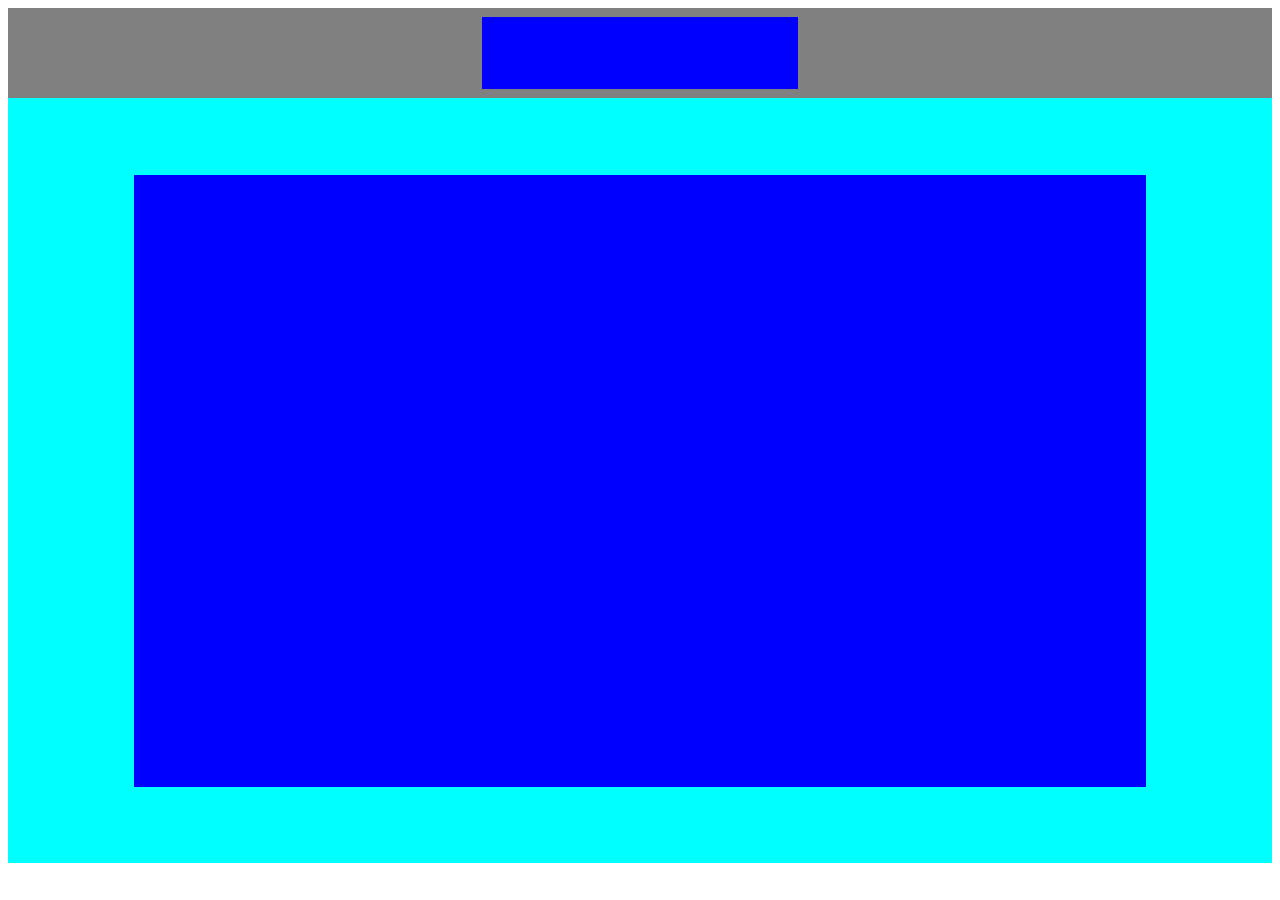
==== workshop/exercise-2.4/index.html @ 75fb2f10 "2.4 containers setup" ====
<!DOCTYPE html>
<html>
  <head>
    <title>Exercise 2.4</title>
    <style>
      .main, .timer-section, .game-section {
        display: flex;
        justify-content: center;
        align-items: center;
      }
      .main {
        flex-direction: column;
      }

      .timer-section {
        width: 100%;
        height: 10vh;
        background-color: grey;
      }
      .timer {
        width: 25%;
        height: 80%;
        background-color: blue;
      }

      .game-section {
        width: 100%;
        height: 85vh;
        background-color: aqua;
      }
      .game {
        width: 80%;
        height: 80%;
        background-color: blue;
      }
    </style>
  </head>
  <body>
    <div class="main" id="main">
      <div class="timer-section">
        <div class="timer"></div>
      </div>
      <div class="game-section">
        <div class="game"></div>
      </div>
    </div>
    <script src="app.js"></script>
  </body>
</html>
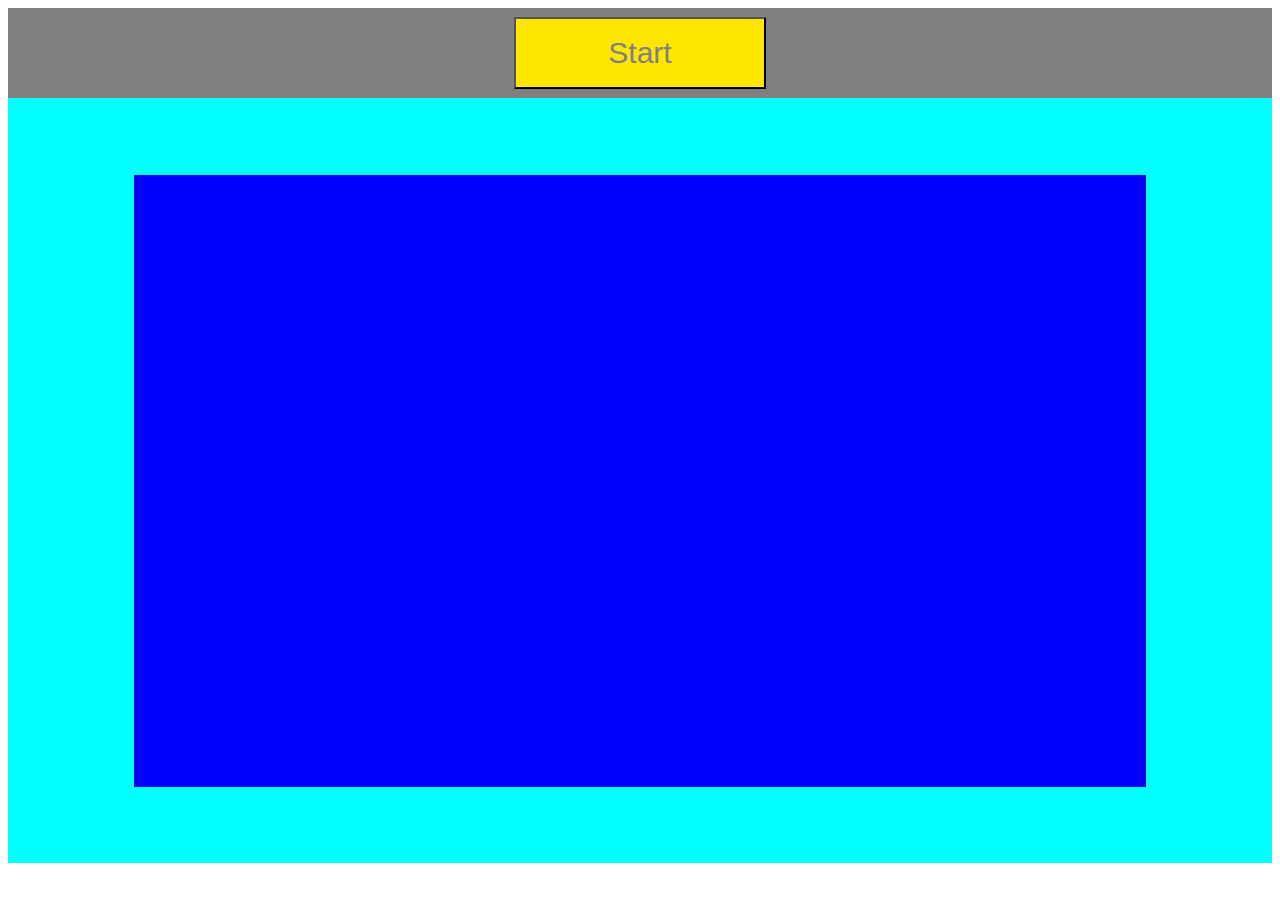
==== commit 54cafa78: "E2.4 added start button" ====
--- a/workshop/exercise-2.4/index.html
+++ b/workshop/exercise-2.4/index.html
@@ -3,7 +3,8 @@
   <head>
     <title>Exercise 2.4</title>
     <style>
-      .main, .timer-section, .game-section {
+      .main, .timer-section, .game-section,
+      .timer {
         display: flex;
         justify-content: center;
         align-items: center;
@@ -18,9 +19,15 @@
         background-color: grey;
       }
       .timer {
-        width: 25%;
+        width: 20%;
         height: 80%;
-        background-color: blue;
+      }
+      .start{
+        height: 100%;
+        width: 100%;
+        background-color: rgb(255, 230, 0);
+        color: gray;
+        font-size: 30px;
       }
 
       .game-section {
@@ -33,12 +40,15 @@
         height: 80%;
         background-color: blue;
       }
+
     </style>
   </head>
   <body>
     <div class="main" id="main">
       <div class="timer-section">
-        <div class="timer"></div>
+        <div class="timer">
+          <button class="start">Start</button>
+        </div>
       </div>
       <div class="game-section">
         <div class="game"></div>
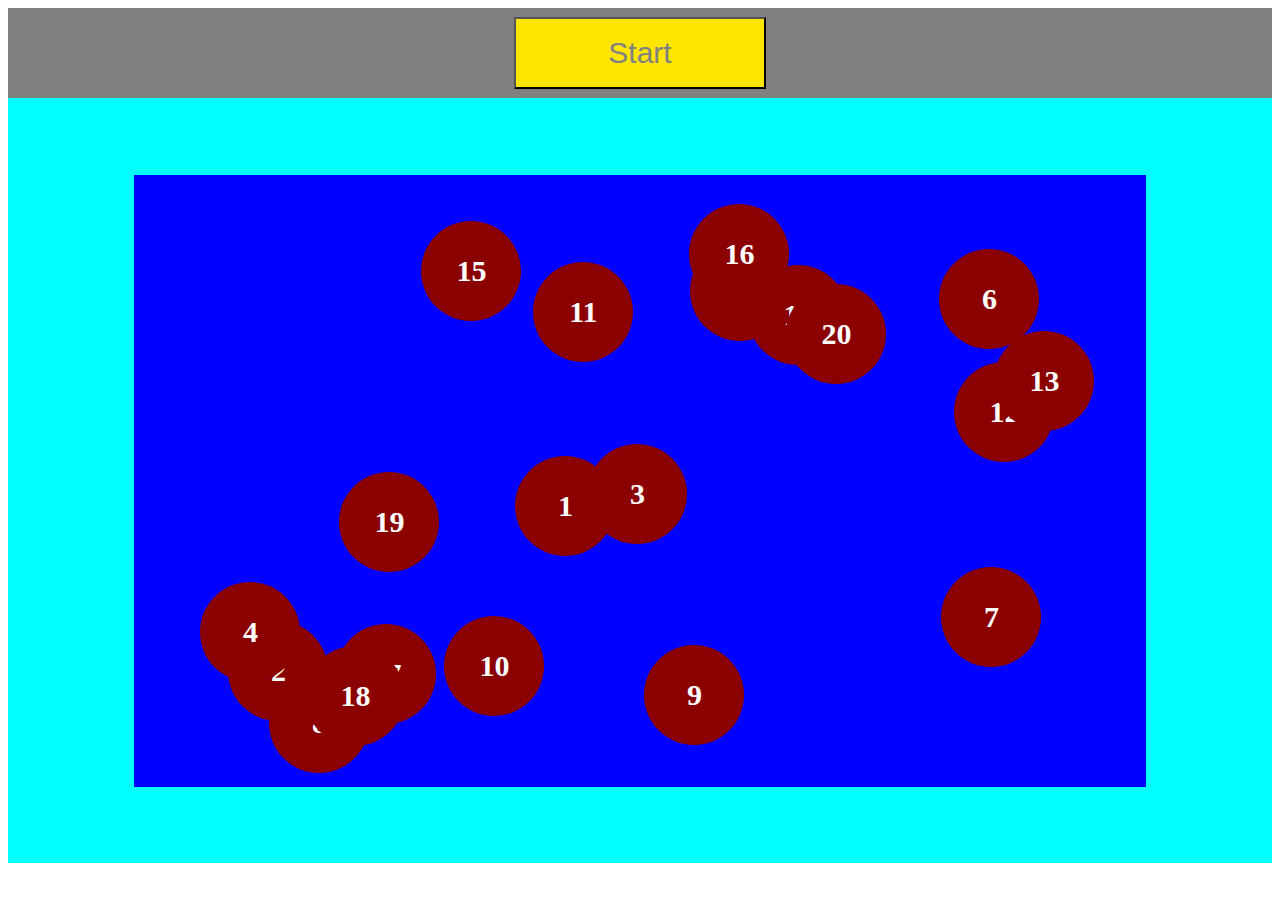
==== commit 18c06b1c: "E2.4 tokens appear within container" ====
--- a/workshop/exercise-2.4/index.html
+++ b/workshop/exercise-2.4/index.html
@@ -39,6 +39,7 @@
         width: 80%;
         height: 80%;
         background-color: blue;
+        position: relative;
       }
 
     </style>
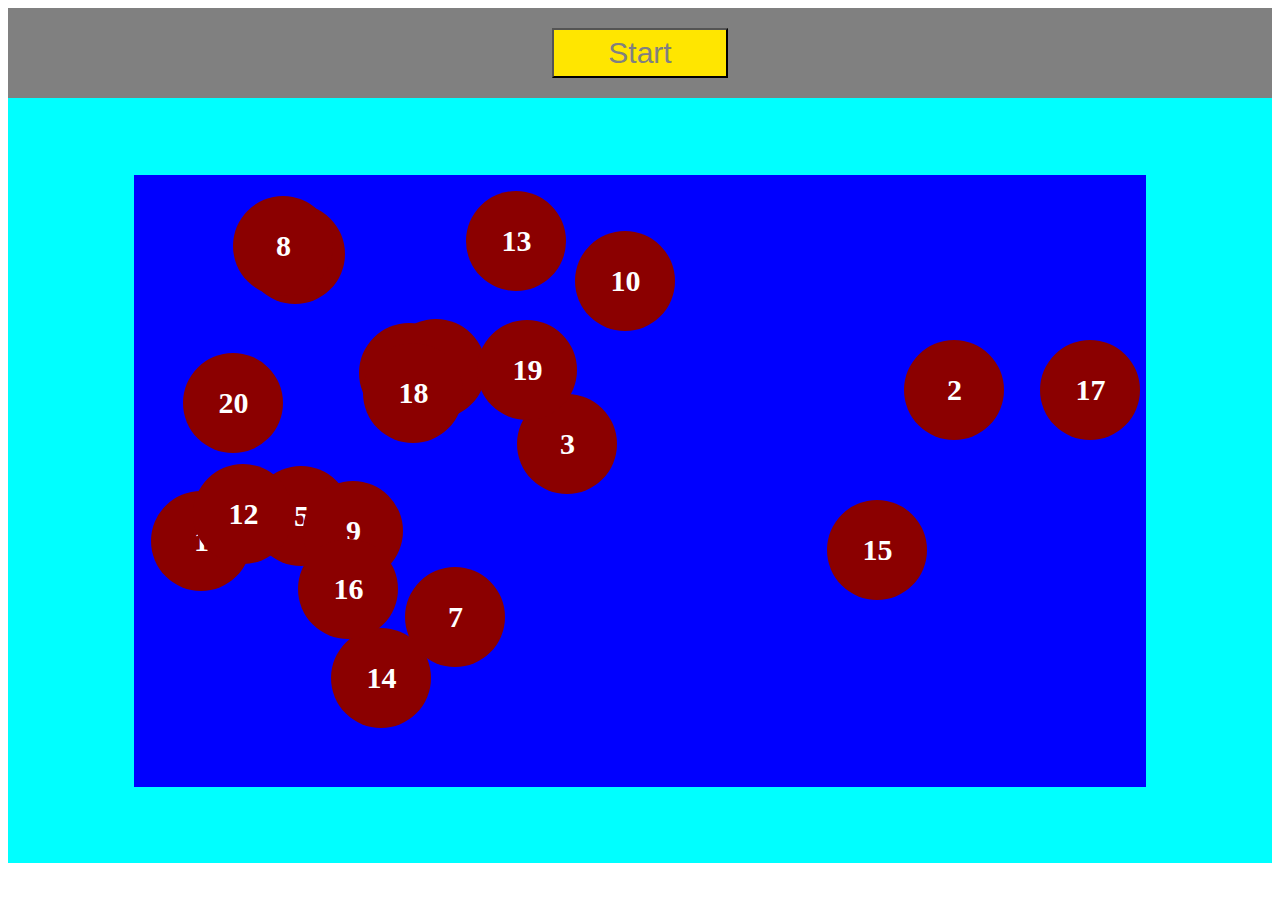
==== commit c50542c3: "E2.4 added disappear effect to start button" ====
--- a/workshop/exercise-2.4/index.html
+++ b/workshop/exercise-2.4/index.html
@@ -3,6 +3,11 @@
   <head>
     <title>Exercise 2.4</title>
     <style>
+      :root {
+        --button-color: rgb(255, 230, 0);
+        --time-section-bg-color: gray;
+      }
+
       .main, .timer-section, .game-section,
       .timer {
         display: flex;
@@ -16,18 +21,30 @@
       .timer-section {
         width: 100%;
         height: 10vh;
-        background-color: grey;
+        background-color: var(--time-section-bg-color);
       }
       .timer {
         width: 20%;
         height: 80%;
       }
       .start{
-        height: 100%;
-        width: 100%;
-        background-color: rgb(255, 230, 0);
-        color: gray;
+        height: 70%;
+        width: 70%;
+        background-color: var(--button-color);
+        color: var(--time-section-bg-color);
         font-size: 30px;
+        visibility: visible;
+        transition: height 0.3s, width 0.3s, visibility 0.3s ease-out;
+      }
+      .start:hover {
+        border: 3px solid var(--button-color);
+        background-color: var(--time-section-bg-color);
+        color: white;
+        cursor: pointer;
+      }
+      .start:focus {
+        /* for accessibility */
+        outline: 1px solid var(--button-color);
       }
 
       .game-section {
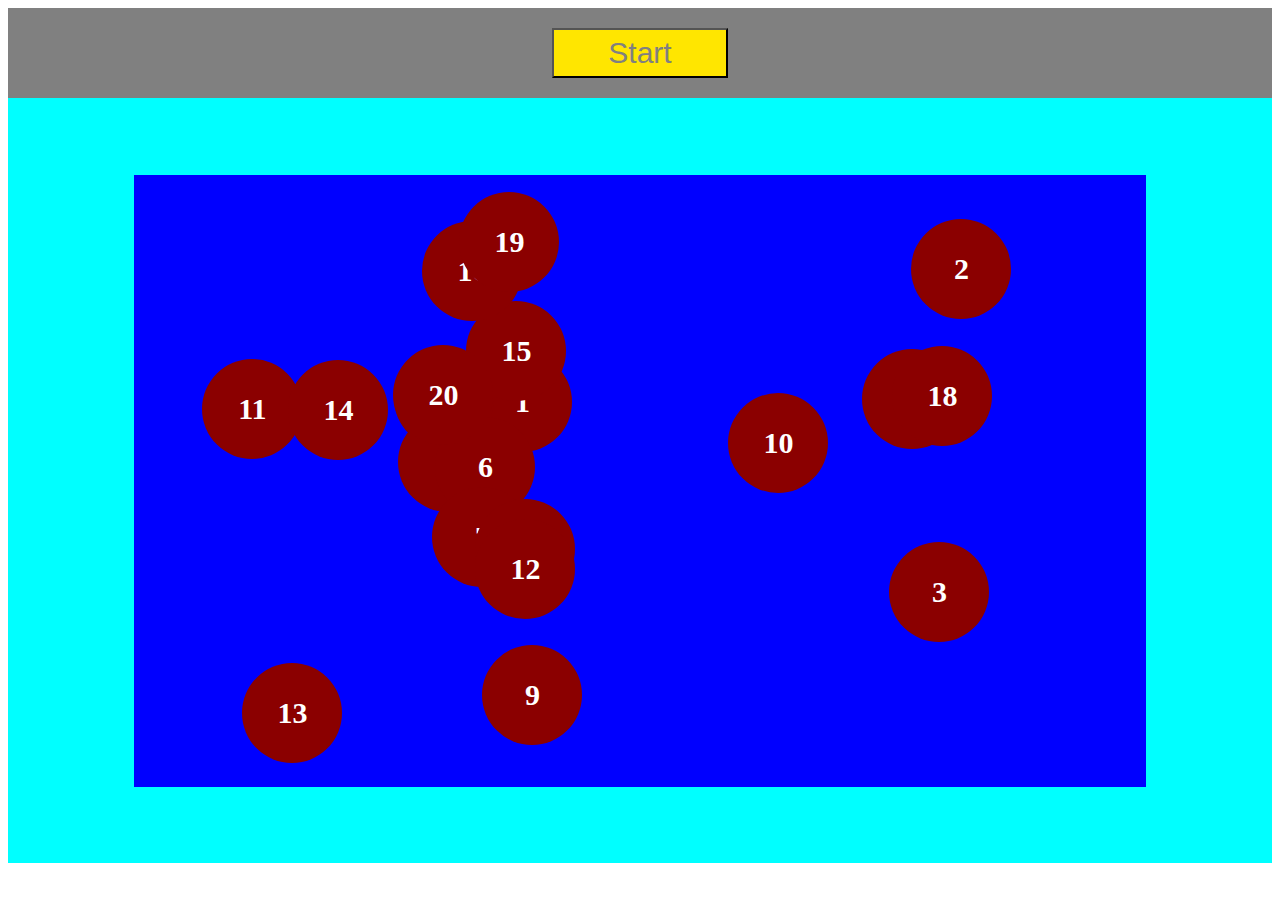
==== commit 9f0cfe38: "E2.4 countdown w/ animation" ====
--- a/workshop/exercise-2.4/index.html
+++ b/workshop/exercise-2.4/index.html
@@ -6,6 +6,11 @@
       :root {
         --button-color: rgb(255, 230, 0);
         --time-section-bg-color: gray;
+      }
+
+      @keyframes numberAnimation {
+        from { font-size: 5rem; opacity: 1; }
+        to { font-size: 3rem; opacity: 0; }
       }
 
       .main, .timer-section, .game-section,
@@ -26,6 +31,7 @@
       .timer {
         width: 20%;
         height: 80%;
+        position: relative;
       }
       .start{
         height: 70%;
@@ -34,6 +40,7 @@
         color: var(--time-section-bg-color);
         font-size: 30px;
         visibility: visible;
+        z-index: 1;
         transition: height 0.3s, width 0.3s, visibility 0.3s ease-out;
       }
       .start:hover {
@@ -45,6 +52,15 @@
       .start:focus {
         /* for accessibility */
         outline: 1px solid var(--button-color);
+      }
+      .countdown {
+        position: absolute;
+        font-size: 5rem;
+        font-weight: 900;
+        color: white;
+        animation: numberAnimation 1s ease-in-out;
+        animation-iteration-count: 6;
+        animation-play-state: paused;
       }
 
       .game-section {
@@ -66,6 +82,7 @@
       <div class="timer-section">
         <div class="timer">
           <button class="start">Start</button>
+          <span class='countdown'></span>
         </div>
       </div>
       <div class="game-section">
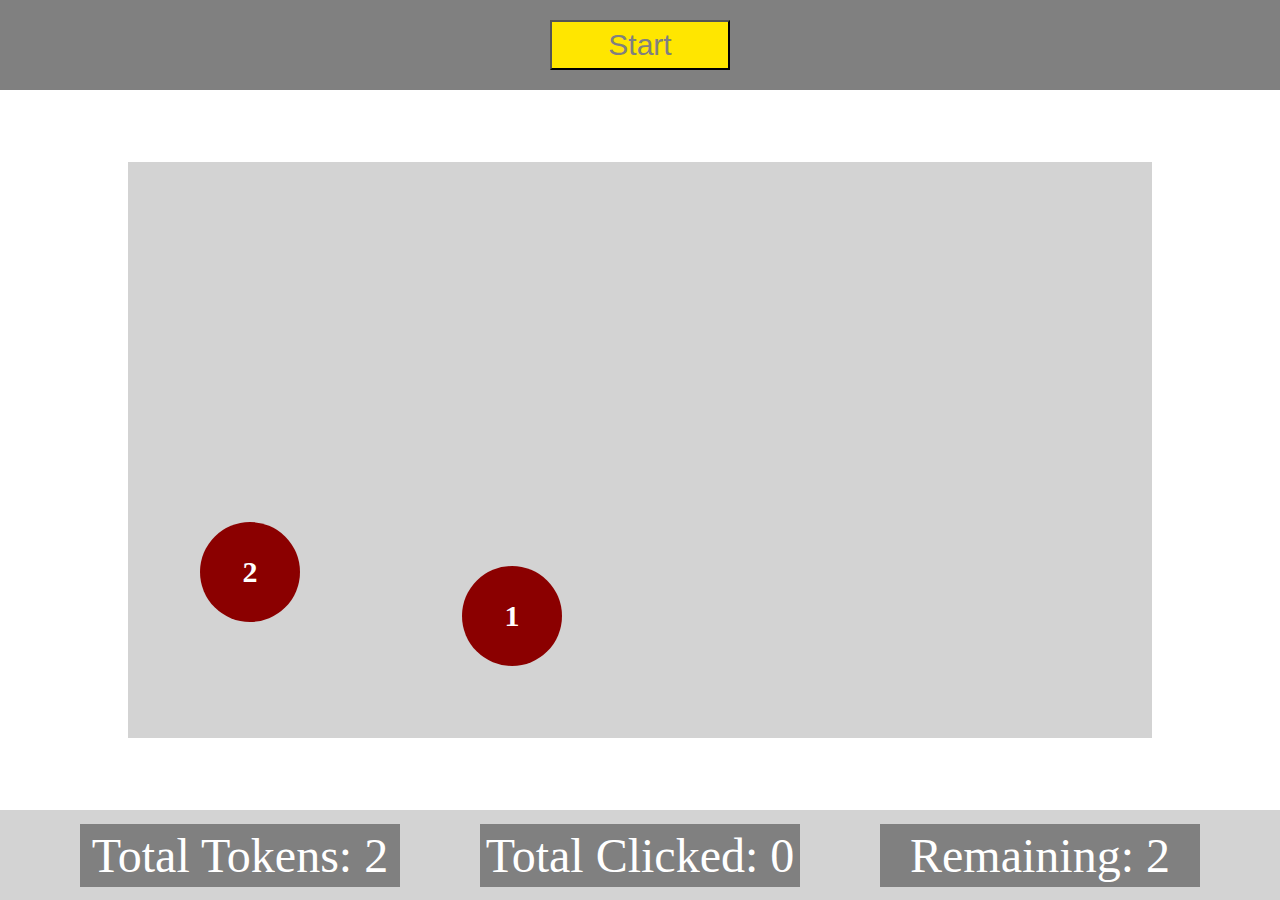
==== commit e9571eec: "E2.4 Completed" ====
--- a/workshop/exercise-2.4/index.html
+++ b/workshop/exercise-2.4/index.html
@@ -13,8 +13,12 @@
         to { font-size: 3rem; opacity: 0; }
       }
 
+      body {
+        margin: 0;
+      }
+
       .main, .timer-section, .game-section,
-      .timer {
+      .timer, .status-section {
         display: flex;
         justify-content: center;
         align-items: center;
@@ -65,16 +69,32 @@
 
       .game-section {
         width: 100%;
-        height: 85vh;
-        background-color: aqua;
+        height: 80vh;
       }
       .game {
         width: 80%;
         height: 80%;
-        background-color: blue;
+        background-color: lightgray;
         position: relative;
       }
 
+      .status-section {
+        background-color: lightgray;
+        width: 100%;
+        height: 10vh;
+        display: flex;
+        justify-content: space-evenly;
+      }
+      .status-section span {
+        height: 70%;
+        width: 25%;
+        display: flex;
+        justify-content: center;
+        align-items: center;
+        background-color: var(--time-section-bg-color);
+        color: white;
+        font-size: 3rem;
+      }
     </style>
   </head>
   <body>
@@ -88,6 +108,11 @@
       <div class="game-section">
         <div class="game"></div>
       </div>
+      <div class="status-section">
+        <span id='total-tokens'></span>
+        <span id='total-clicked'></span>
+        <span id='total-unclicked'></span>
+      </div>
     </div>
     <script src="app.js"></script>
   </body>
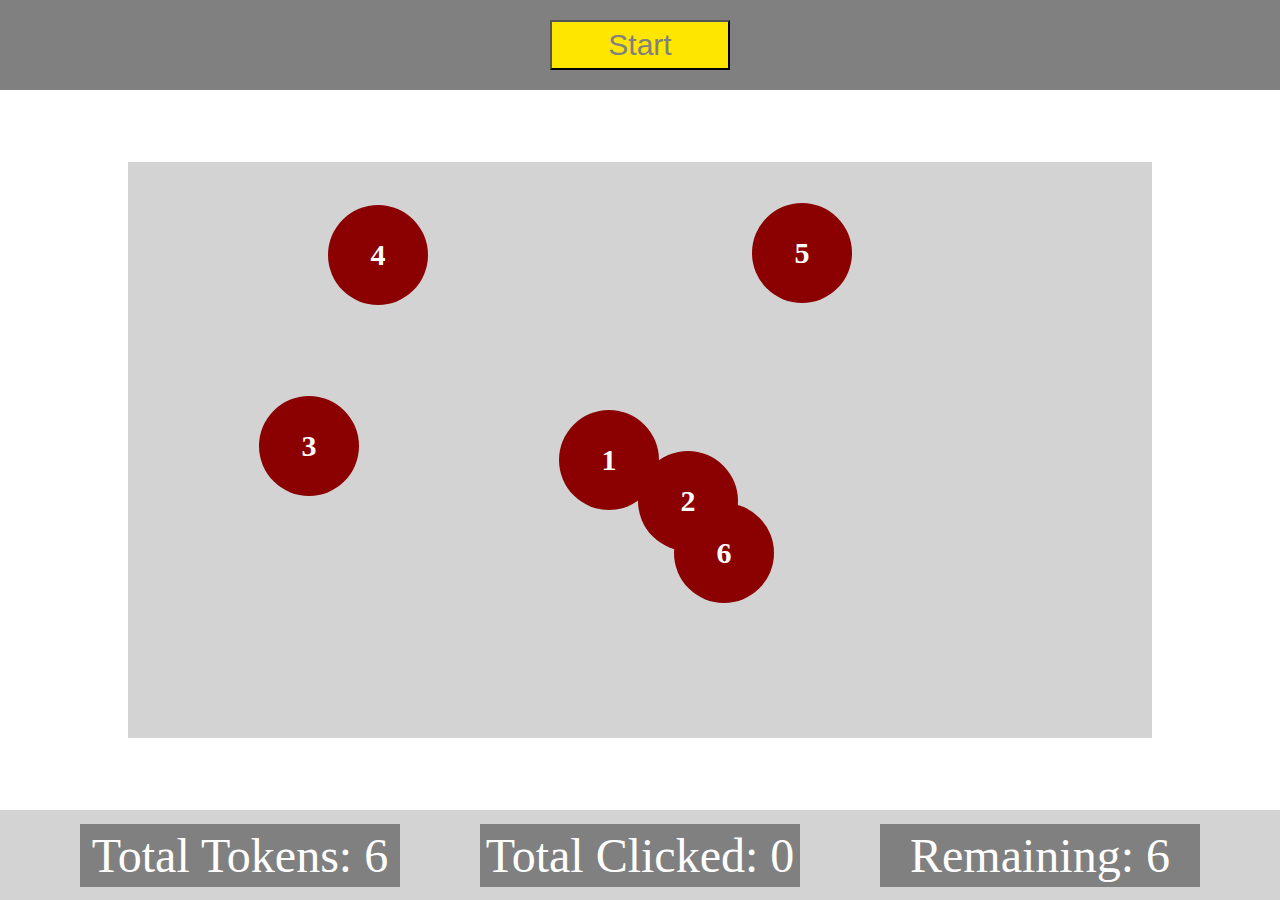
==== commit 10d16bcb: "E2.4 Moved styles externally" ====
--- a/workshop/exercise-2.4/index.html
+++ b/workshop/exercise-2.4/index.html
@@ -2,100 +2,7 @@
 <html>
   <head>
     <title>Exercise 2.4</title>
-    <style>
-      :root {
-        --button-color: rgb(255, 230, 0);
-        --time-section-bg-color: gray;
-      }
-
-      @keyframes numberAnimation {
-        from { font-size: 5rem; opacity: 1; }
-        to { font-size: 3rem; opacity: 0; }
-      }
-
-      body {
-        margin: 0;
-      }
-
-      .main, .timer-section, .game-section,
-      .timer, .status-section {
-        display: flex;
-        justify-content: center;
-        align-items: center;
-      }
-      .main {
-        flex-direction: column;
-      }
-
-      .timer-section {
-        width: 100%;
-        height: 10vh;
-        background-color: var(--time-section-bg-color);
-      }
-      .timer {
-        width: 20%;
-        height: 80%;
-        position: relative;
-      }
-      .start{
-        height: 70%;
-        width: 70%;
-        background-color: var(--button-color);
-        color: var(--time-section-bg-color);
-        font-size: 30px;
-        visibility: visible;
-        z-index: 1;
-        transition: height 0.3s, width 0.3s, visibility 0.3s ease-out;
-      }
-      .start:hover {
-        border: 3px solid var(--button-color);
-        background-color: var(--time-section-bg-color);
-        color: white;
-        cursor: pointer;
-      }
-      .start:focus {
-        /* for accessibility */
-        outline: 1px solid var(--button-color);
-      }
-      .countdown {
-        position: absolute;
-        font-size: 5rem;
-        font-weight: 900;
-        color: white;
-        animation: numberAnimation 1s ease-in-out;
-        animation-iteration-count: 6;
-        animation-play-state: paused;
-      }
-
-      .game-section {
-        width: 100%;
-        height: 80vh;
-      }
-      .game {
-        width: 80%;
-        height: 80%;
-        background-color: lightgray;
-        position: relative;
-      }
-
-      .status-section {
-        background-color: lightgray;
-        width: 100%;
-        height: 10vh;
-        display: flex;
-        justify-content: space-evenly;
-      }
-      .status-section span {
-        height: 70%;
-        width: 25%;
-        display: flex;
-        justify-content: center;
-        align-items: center;
-        background-color: var(--time-section-bg-color);
-        color: white;
-        font-size: 3rem;
-      }
-    </style>
+    <link rel="stylesheet" href="styles.css">
   </head>
   <body>
     <div class="main" id="main">
--- a/workshop/exercise-2.4/styles.css
+++ b/workshop/exercise-2.4/styles.css
@@ -0,0 +1,101 @@
+:root {
+  --button-color: rgb(255, 230, 0);
+  --time-section-bg-color: gray;
+}
+
+@keyframes numberAnimation {
+  from {
+    font-size: 5rem;
+    opacity: 1;
+  }
+  to {
+    font-size: 3rem;
+    opacity: 0;
+  }
+}
+
+body {
+  margin: 0;
+}
+
+.main,
+.timer-section,
+.game-section,
+.timer,
+.status-section {
+  display: flex;
+  justify-content: center;
+  align-items: center;
+}
+.main {
+  flex-direction: column;
+}
+
+.timer-section {
+  width: 100%;
+  height: 10vh;
+  background-color: var(--time-section-bg-color);
+}
+.timer {
+  width: 20%;
+  height: 80%;
+  position: relative;
+}
+.start {
+  height: 70%;
+  width: 70%;
+  background-color: var(--button-color);
+  color: var(--time-section-bg-color);
+  font-size: 30px;
+  visibility: visible;
+  z-index: 1;
+  transition: height 0.3s, width 0.3s, visibility 0.3s ease-out;
+}
+.start:hover {
+  border: 3px solid var(--button-color);
+  background-color: var(--time-section-bg-color);
+  color: white;
+  cursor: pointer;
+}
+.start:focus {
+  /* for accessibility */
+  outline: 1px solid var(--button-color);
+}
+.countdown {
+  position: absolute;
+  font-size: 5rem;
+  font-weight: 900;
+  color: white;
+  animation: numberAnimation 1s ease-in-out;
+  animation-iteration-count: 6;
+  animation-play-state: paused;
+}
+
+.game-section {
+  width: 100%;
+  height: 80vh;
+}
+.game {
+  width: 80%;
+  height: 80%;
+  background-color: lightgray;
+  position: relative;
+}
+
+.status-section {
+  background-color: lightgray;
+  width: 100%;
+  height: 10vh;
+  display: flex;
+  justify-content: space-evenly;
+}
+.status-section span {
+  height: 70%;
+  width: 25%;
+  display: flex;
+  justify-content: center;
+  align-items: center;
+  background-color: var(--time-section-bg-color);
+  color: white;
+  font-size: 3rem;
+}
